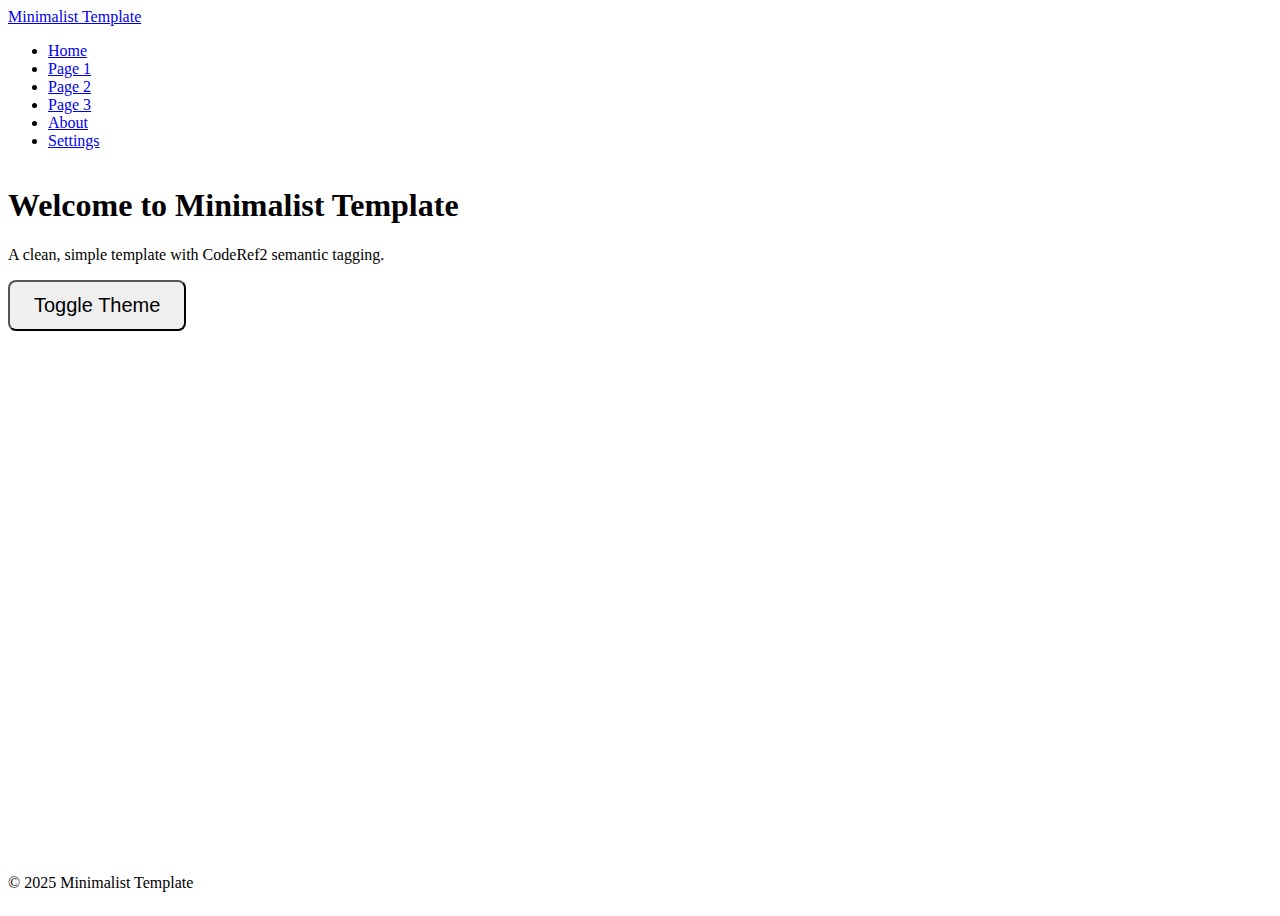
==== minimalist-template/index.html @ eec489f6 "Implement a minimalist multi-page website template with a dark/light theme toggle." ====
<!DOCTYPE html>
<html lang="en" data-bs-theme="dark">
<!-- @Pg/root/HomePage -->
<head>
    <meta charset="UTF-8">
    <meta name="viewport" content="width=device-width, initial-scale=1.0">
    <title>Minimalist Template</title>
    <link rel="stylesheet" href="https://cdn.replit.com/agent/bootstrap-agent-dark-theme.min.css">
    <link rel="stylesheet" href="css/layout.css">
    <link rel="stylesheet" href="css/components.css">
    <link rel="stylesheet" href="css/themes.css">
</head>
<body>
    <div class="container">
        <header class="d-flex flex-wrap justify-content-center py-3 mb-4 border-bottom">
            <a href="index.html" class="d-flex align-items-center mb-3 mb-md-0 me-md-auto text-decoration-none">
                <span class="fs-4">Minimalist Template</span>
            </a>
            <ul class="nav nav-pills">
                <li class="nav-item"><a href="home.html" class="nav-link">Home</a></li>
                <li class="nav-item"><a href="page1.html" class="nav-link">Page 1</a></li>
                <li class="nav-item"><a href="page2.html" class="nav-link">Page 2</a></li>
                <li class="nav-item"><a href="page3.html" class="nav-link">Page 3</a></li>
                <li class="nav-item"><a href="about.html" class="nav-link">About</a></li>
                <li class="nav-item"><a href="settings.html" class="nav-link">Settings</a></li>
            </ul>
        </header>
    </div>

    <main class="container py-4">
        <div class="p-5 mb-4 bg-body-tertiary rounded-3">
            <div class="container-fluid py-5">
                <h1 class="display-5 fw-bold">Welcome to Minimalist Template</h1>
                <p class="col-md-8 fs-4">A clean, simple template with CodeRef2 semantic tagging.</p>
                <button id="theme-toggle" class="btn btn-secondary btn-lg" type="button">Toggle Theme</button>
            </div>
        </div>
    </main>

    <footer class="container py-3 my-4 border-top">
        <p class="text-center text-body-secondary">© 2025 Minimalist Template</p>
    </footer>

    <script src="js/main.js"></script>
</body>
</html>
---- minimalist-template/css/layout.css ----
/* @S/css/layout */

/* Base layout styles */
body {
    min-height: 100vh;
    display: flex;
    flex-direction: column;
}

main {
    flex: 1;
}

/* Container adjustments */
.container {
    max-width: 1140px;
}

/* Header styles */
header {
    margin-bottom: 1rem;
}

/* Footer positioning */
footer {
    margin-top: auto;
}

/* Responsive adjustments */
@media (max-width: 768px) {
    .container {
        width: 100%;
        padding-left: 15px;
        padding-right: 15px;
    }
}
---- minimalist-template/css/components.css ----
/* @S/css/components */

/* Navigation components */
.nav-pills .nav-link {
    margin-right: 5px;
}

/* Button components */
.btn-lg {
    padding: 0.75rem 1.5rem;
    font-size: 1.25rem;
    border-radius: 0.5rem;
}

/* Card components */
.card {
    margin-bottom: 1.5rem;
    border-radius: 0.5rem;
    overflow: hidden;
}

.card-header {
    padding: 1rem;
}

.card-body {
    padding: 1.5rem;
}

/* Alert components */
.alert {
    margin-bottom: 1rem;
    border-radius: 0.5rem;
}

/* Badge components */
.badge {
    padding: 0.5em 0.75em;
    font-weight: 500;
}

/* Form components */
.form-control {
    margin-bottom: 1rem;
}

.form-label {
    margin-bottom: 0.5rem;
    font-weight: 500;
}
---- minimalist-template/css/themes.css ----
/* @S/css/themes */

/* Theme variables */
:root {
    /* Default is dark theme */
    --primary-bg: var(--bs-dark);
    --secondary-bg: var(--bs-dark-bg-subtle);
    --primary-text: var(--bs-light);
    --secondary-text: var(--bs-light-text-emphasis);
    --accent-color: var(--bs-primary);
    --border-color: var(--bs-border-color);
}

/* Light theme overrides applied when .light-theme class is added to html element */
html.light-theme {
    --primary-bg: var(--bs-light);
    --secondary-bg: var(--bs-light-bg-subtle);
    --primary-text: var(--bs-dark);
    --secondary-text: var(--bs-dark-text-emphasis);
    --border-color: var(--bs-border-color-translucent);
}

/* Theme transition effects */
body, .card, .btn, .nav-link, .form-control {
    transition: background-color 0.3s ease, color 0.3s ease, border-color 0.3s ease;
}

/* Custom theme colors that can be used for accents */
.theme-accent-1 {
    color: var(--bs-info);
}

.theme-accent-2 {
    color: var(--bs-warning);
}

.theme-accent-3 {
    color: var(--bs-success);
}

/* Custom background variations */
.bg-theme-primary {
    background-color: var(--primary-bg);
    color: var(--primary-text);
}

.bg-theme-secondary {
    background-color: var(--secondary-bg);
    color: var(--secondary-text);
}
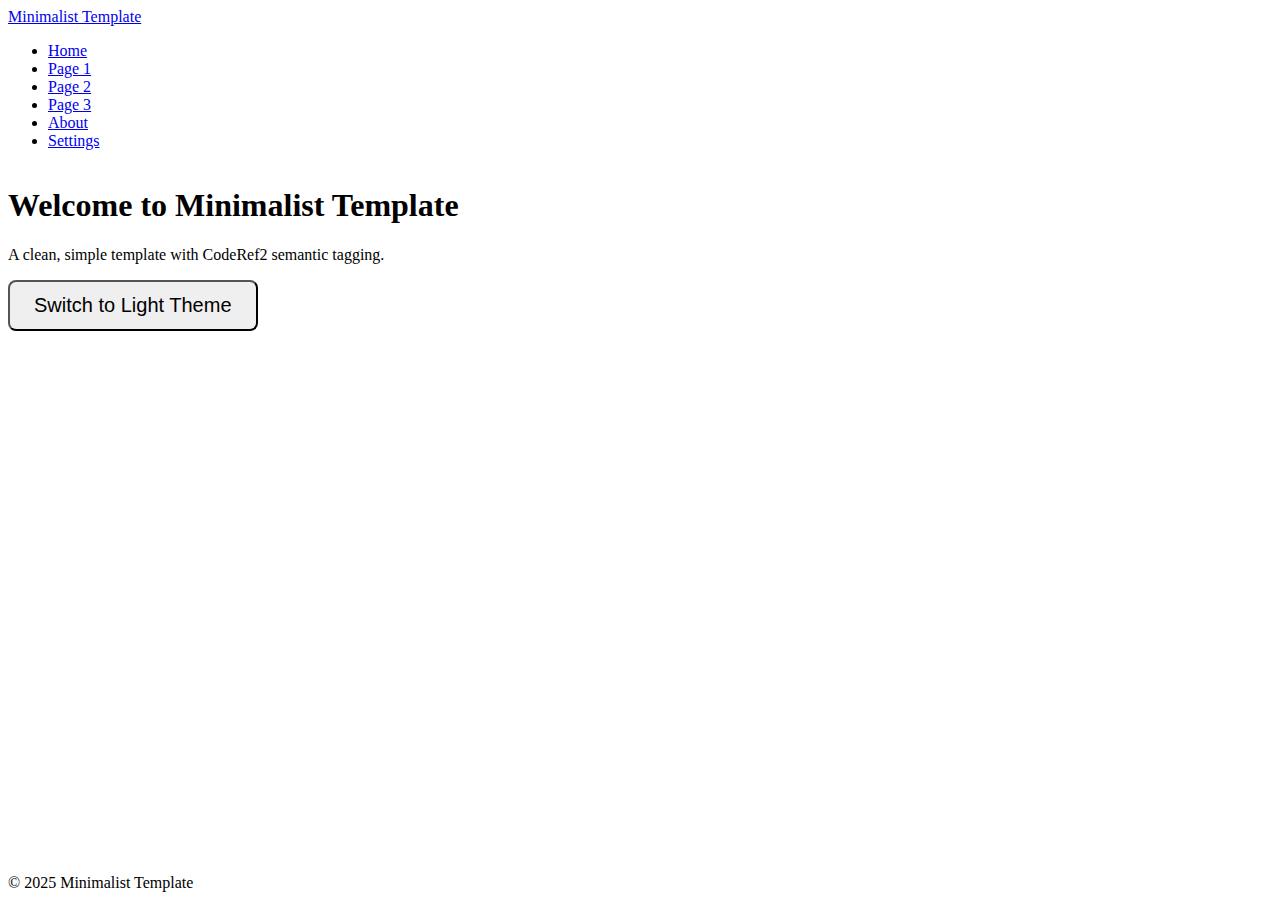
==== commit 850b98ef: "Assistant checkpoint: Implement theme persistence and accessibility improvements" ====
--- a/minimalist-template/index.html
+++ b/minimalist-template/index.html
@@ -32,7 +32,7 @@
             <div class="container-fluid py-5">
                 <h1 class="display-5 fw-bold">Welcome to Minimalist Template</h1>
                 <p class="col-md-8 fs-4">A clean, simple template with CodeRef2 semantic tagging.</p>
-                <button id="theme-toggle" class="btn btn-secondary btn-lg" type="button">Toggle Theme</button>
+                <button id="theme-toggle" class="btn btn-secondary btn-lg" type="button" aria-label="Toggle theme">Toggle Theme</button>
             </div>
         </div>
     </main>
@@ -42,5 +42,6 @@
     </footer>
 
     <script src="js/main.js"></script>
+    <script src="js/theme-toggle.js"></script>
 </body>
 </html>
